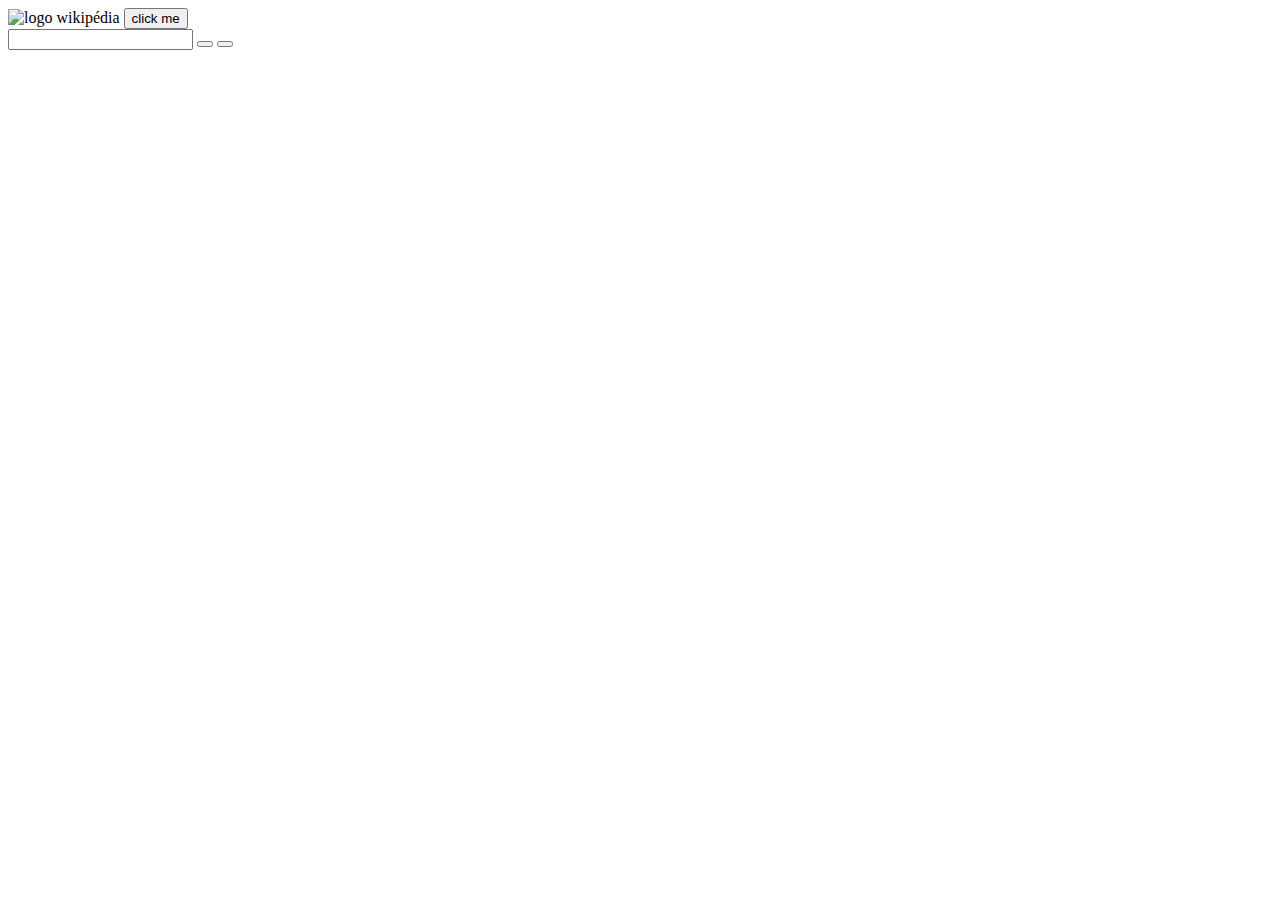
==== index2.html @ 4dfcc005 "Add exercices api" ====
<!DOCTYPE html>
<html lang="fr">

<head>
    <meta charset="UTF-8">
    <meta http-equiv="X-UA-Compatible" content="IE=edge">
    <meta name="viewport" content="width=device-width, initial-scale=1.0">
    <script src="https://cdn.tailwindcss.com"></script>
    <script src="app2.js" defer></script>
    <title>Document</title>
</head>

<body class="bg-gray-300">
    <img id="myImage" src="" alt="logo wikipédia">
    <button>click me</button>
    <div class="grid grid-cols-4 gap-5 m-5"></div>
    <input type="text" name="promotion" id="promotion">
    <button id="charger"></button>
    <button id="supprimer"></button>
</body>

</html>
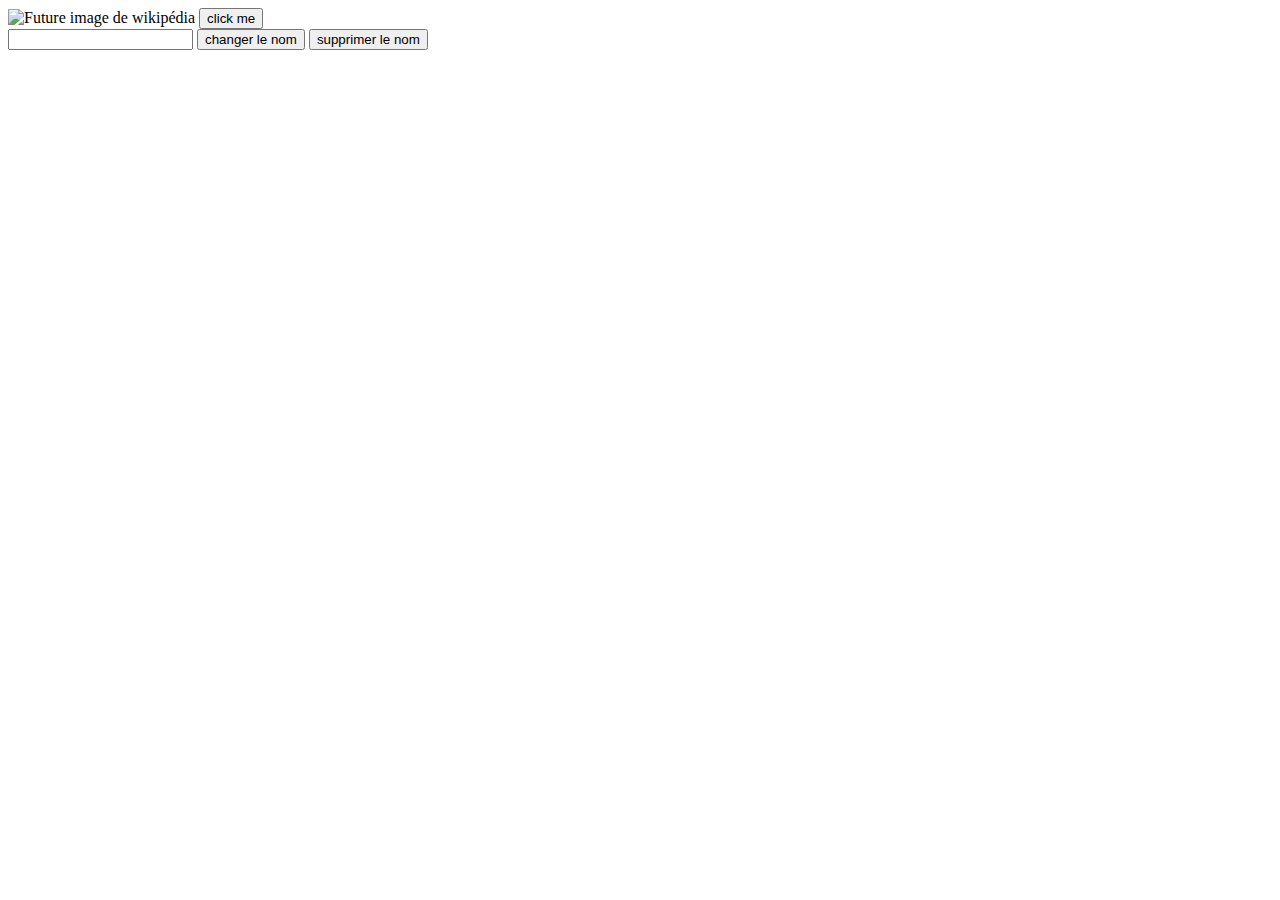
==== commit d003477c: "Exercices correction" ====
--- a/index2.html
+++ b/index2.html
@@ -11,12 +11,13 @@
 </head>
 
 <body class="bg-gray-300">
-    <img id="myImage" src="" alt="logo wikipédia">
-    <button>click me</button>
+    <img id="myImage" src="" alt="Future image de wikipédia">
+    <button id="myButton">click me</button>
     <div class="grid grid-cols-4 gap-5 m-5"></div>
-    <input type="text" name="promotion" id="promotion">
-    <button id="charger"></button>
-    <button id="supprimer"></button>
+
+    <input type="text" name="promotion" id="promotionName">
+    <button id="chargeName">changer le nom</button>
+    <button id="deleteName">supprimer le nom</button>
 </body>
 
 </html>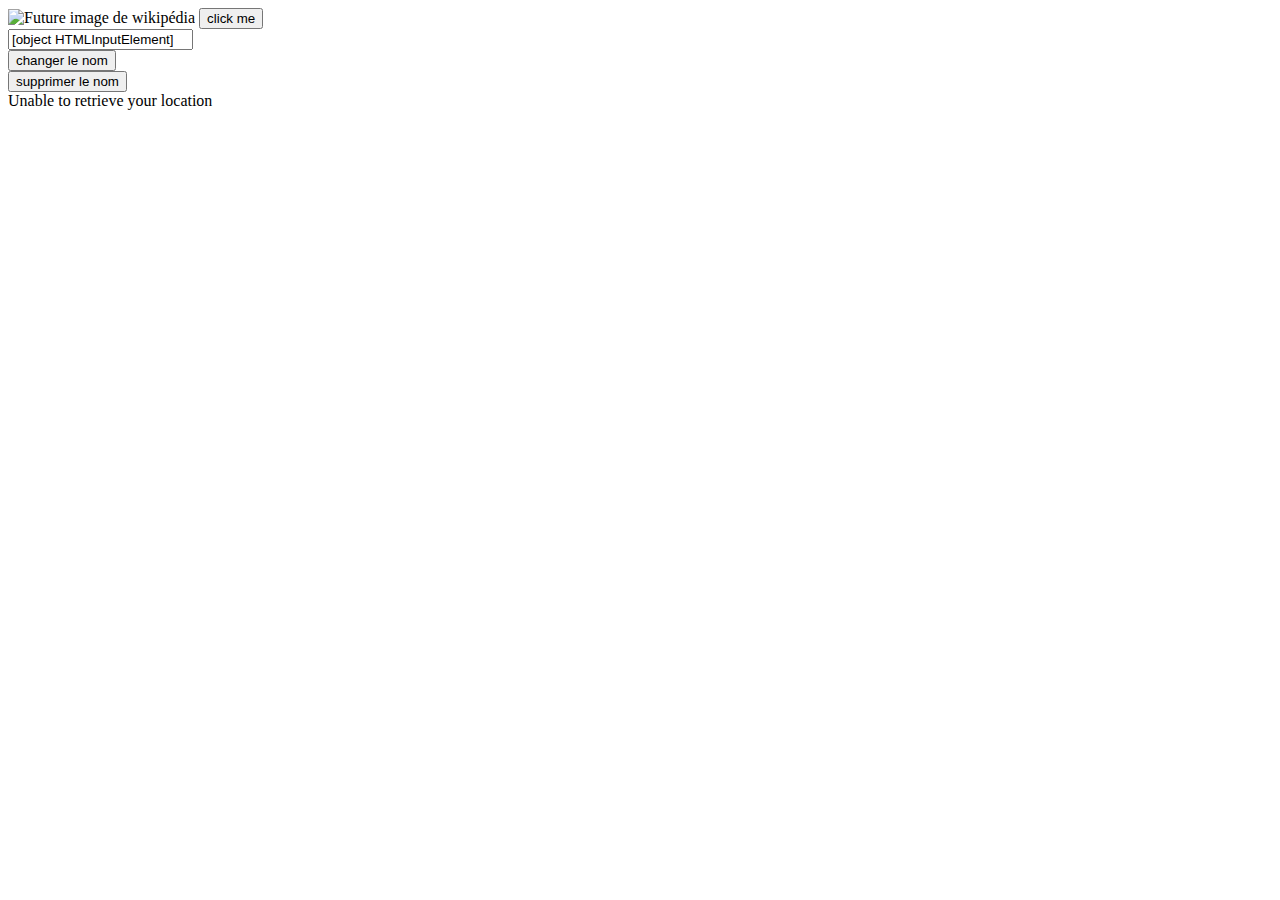
==== commit e3a0e5aa: "Update exercice 2" ====
--- a/index2.html
+++ b/index2.html
@@ -7,6 +7,7 @@
     <meta name="viewport" content="width=device-width, initial-scale=1.0">
     <script src="https://cdn.tailwindcss.com"></script>
     <script src="app2.js" defer></script>
+    <link rel="stylesheet" href="style2.css">
     <title>Document</title>
 </head>
 
@@ -14,10 +15,21 @@
     <img id="myImage" src="" alt="Future image de wikipédia">
     <button id="myButton">click me</button>
     <div class="grid grid-cols-4 gap-5 m-5"></div>
-
-    <input type="text" name="promotion" id="promotionName">
-    <button id="chargeName">changer le nom</button>
-    <button id="deleteName">supprimer le nom</button>
+    <div class="flex gap-5 m-5">
+        <div>
+            <input type="text" name="promotion" id="promotionName" class="form-control block w-full px-3 py-1.5 text-base font-normal text-gray-700 bg-white bg-clip-padding border border-solid border-gray-300 rounded transition ease-in-out m-0 focus:text-gray-700 focus:bg-white focus:border-blue-600 focus:outline-none">
+        </div>
+        <div>
+            <button id="chargeName" class="inline-block px-6 py-2.5 bg-blue-600 text-white font-medium text-xs leading-tight uppercase rounded shadow-md hover:bg-blue-700 hover:shadow-lg focus:bg-blue-700 focus:shadow-lg focus:outline-none focus:ring-0 active:bg-blue-800 active:shadow-lg transition duration-150 ease-in-out">changer le nom</button>
+        </div>
+        <div>
+            <button id="deleteName" class="inline-block px-6 py-2.5 bg-blue-600 text-white font-medium text-xs leading-tight uppercase rounded shadow-md hover:bg-blue-700 hover:shadow-lg focus:bg-blue-700 focus:shadow-lg focus:outline-none focus:ring-0 active:bg-blue-800 active:shadow-lg transition duration-150 ease-in-out">supprimer le nom</button>
+        </div>
+    </div>
+    <div id="out" class="flex m-5 justify-center gap-5"></div>
+    <div class="flex justify-center m-5">
+        <video></video>
+    </div>
 </body>
 
 </html>--- a/style2.css
+++ b/style2.css
@@ -0,0 +1,4 @@
+iframe {
+    width: 50vw;
+    height: 50vh;
+}